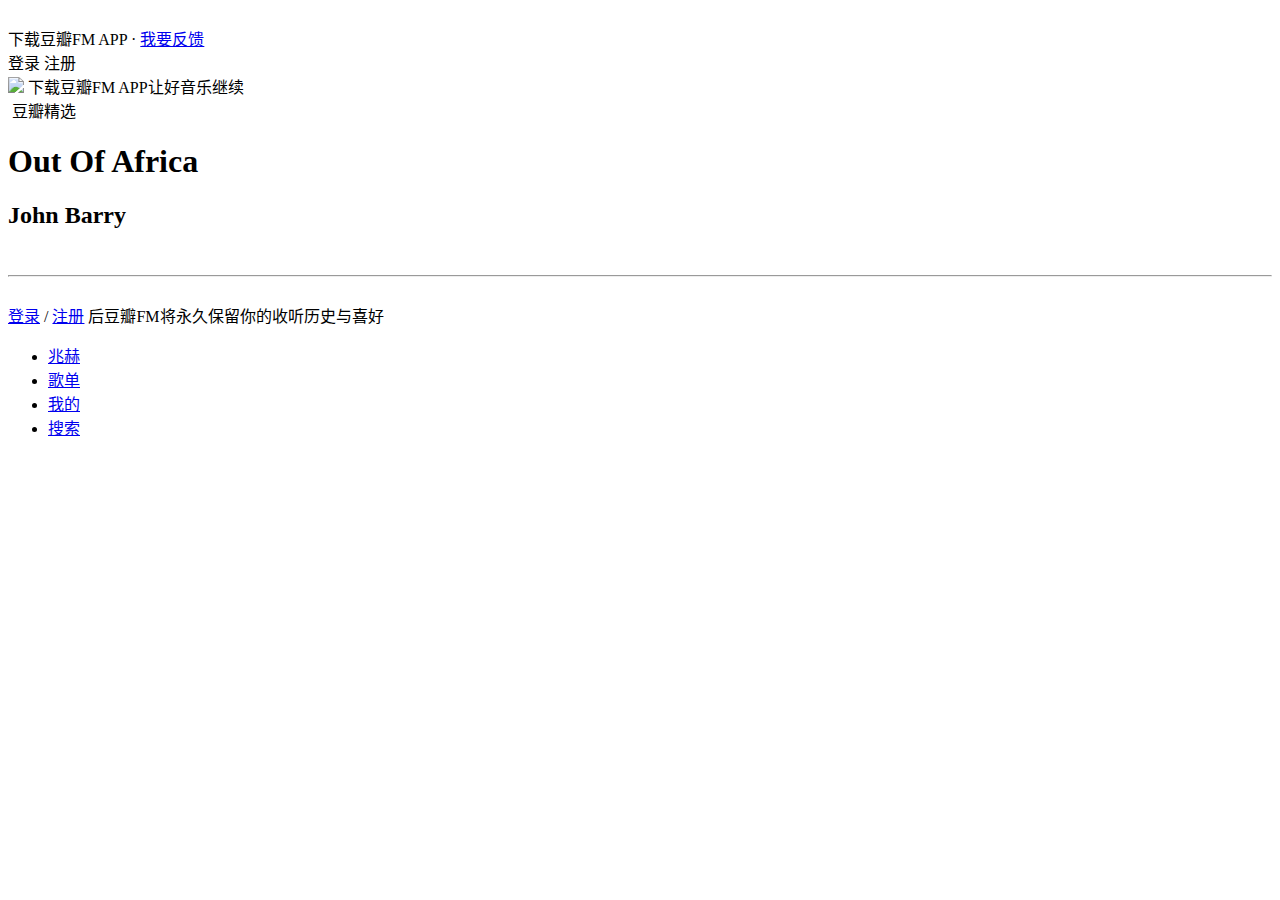
==== doubanFM.html @ f54f77a5 "Create doubanFM.html" ====
<!DOCTYPE html>
<html lang="zh-cn">

<head>
    <meta charset="UTF-8">
    <meta name="viewport" content="width=device-width, initial-scale=1.0">
    <meta http-equiv="X-UA-Compatible" content="ie=edge">
    <title>Document</title>
    <link rel="stylesheet" href="css/doubanFM.css">
    <link rel="stylesheet" href="https://at.alicdn.com/t/font_1032219_f35ezvgpxy.css">

</head>

<body>
    <header>
        <!-- 顶部开始 -->
        <div class="top">
            <div class="logo">
                <img src="https://img3.doubanio.com/dae/staticng/s/bragi/d9e779d89b8671098b8cfaf8837c0e2f94002fae/deploy/b6a46d59a094ec51ec67452607965e2c.svg"
                    alt="">
            </div>
            <div class="fmapp">
                <span>下载豆瓣FM APP · </span>
                <a href="#">我要反馈</a>
            </div>
            <div class="login">
                <span>登录</span>
                <i class="iconfont icon-shuxian"></i>
                <span>注册</span>
            </div>
        </div>
        <!-- 顶部结束 -->
    </header>
    <!-- 左侧二维码开始 -->
    <div class="code">
        <img src="https://img3.doubanio.com/f/fm/1e89298732fbf090aea0812f7fb2af30ad82ab61/pics/fm/landingpage/qr_2@2x.png">
        <span>下载豆瓣FM APP让好音乐继续</span>
    </div>
    <!-- 左侧二维码结束 -->
    <div >
        <img src="" alt="">
        <span>豆瓣精选</span>
        <img src="" alt="">
    </div>
    <div>

        <h1>Out Of Africa</h1>
        <h2>John Barry</h2>
        <div>
            <img src="" alt="">
            <img src="" alt="">
            <img src="" alt="">
            <img src="" alt="">
        </div>
        <hr>
        <div>
            <a href=""></a>
            <a href=""></a>
            <a href=""></a>
            <a href=""></a>
        </div>
        <div>
            <img src="https://img1.doubanio.com/view/subject/m/public/s3255598.jpg" alt="">
        </div>
    </div>
    <div>
        <span>
            <a href="#">登录</a> / <a href="#">注册</a> 后豆瓣FM将永久保留你的收听历史与喜好
        </span>
    </div>
    <div>
        <a href="#"><i class="iconfont icon-iphone"></i>
    </div>
    <footer>
        <ul>
            <li><a href="#"><i class="iconfont icon-icon--"></i> 兆赫</a></li>
            <li><a href="#"><i class="iconfont icon-yutoubaoicon"></i> 歌单</a></li>
            <li><a href="#"><i class="iconfont icon-xinaixin"></i> 我的</a></li>
            <li><a href="#"><i class="iconfont icon-iconfontsousuokuangsousuo"></i> 搜索</a></li>
        </ul>
    </footer>











</body>

</html>
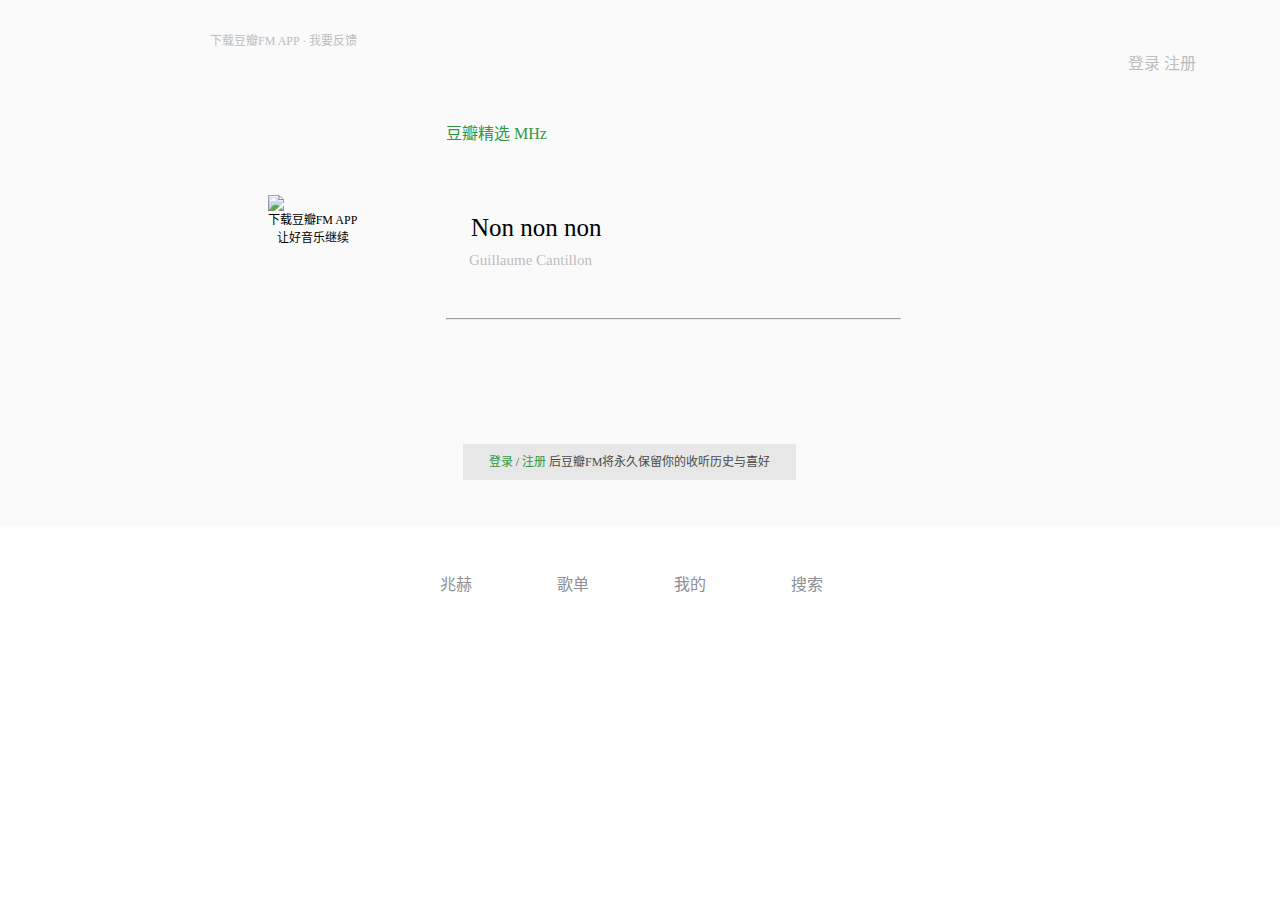
==== commit 041fd11a: "Update doubanFM.html" ====
--- a/doubanFM.html
+++ b/doubanFM.html
@@ -7,72 +7,81 @@
     <meta http-equiv="X-UA-Compatible" content="ie=edge">
     <title>Document</title>
     <link rel="stylesheet" href="css/doubanFM.css">
-    <link rel="stylesheet" href="https://at.alicdn.com/t/font_1032219_f35ezvgpxy.css">
+    <link rel="stylesheet" href="https://at.alicdn.com/t/font_1032219_ubltnyofdy.css">
 
 </head>
 
 <body>
-    <header>
-        <!-- 顶部开始 -->
-        <div class="top">
-            <div class="logo">
-                <img src="https://img3.doubanio.com/dae/staticng/s/bragi/d9e779d89b8671098b8cfaf8837c0e2f94002fae/deploy/b6a46d59a094ec51ec67452607965e2c.svg"
-                    alt="">
+    <div class="bc-gray">
+        <header>
+            <!-- 顶部开始 -->
+            <div class="top">
+                <div class="logo">
+                    <img src="https://img3.doubanio.com/dae/staticng/s/bragi/d9e779d89b8671098b8cfaf8837c0e2f94002fae/deploy/b6a46d59a094ec51ec67452607965e2c.svg"
+                        alt="">
+                </div>
+                <div class="fmapp">
+                    <span>下载豆瓣FM APP · </span>
+                    <a href="#">我要反馈</a>
+                </div>
+                <div class="login">
+                    <span>登录</span>
+                    <i class="iconfont icon-shuxian"></i>
+                    <span>注册</span>
+                </div>
             </div>
-            <div class="fmapp">
-                <span>下载豆瓣FM APP · </span>
-                <a href="#">我要反馈</a>
+            <!-- 顶部结束 -->
+        </header>
+        <!-- 左侧二维码开始 -->
+        <div class="code">
+            <img src="https://img3.doubanio.com/f/fm/1e89298732fbf090aea0812f7fb2af30ad82ab61/pics/fm/landingpage/qr_2@2x.png">
+            <span>下载豆瓣FM APP让好音乐继续</span>
+        </div>
+        <!-- 左侧二维码结束 -->
+        <main class="clearfix">
+            <div class="select">
+                <i class="iconfont icon-yinlebofangxuanlvjiezou"></i>
+                <span> 豆瓣精选 MHz </span>
+                <i class="iconfont icon-shangxiajiantou"></i>
+
             </div>
-            <div class="login">
-                <span>登录</span>
-                <i class="iconfont icon-shuxian"></i>
-                <span>注册</span>
+            <div class="song">
+                <h1><a href="#">Non non non</a></h1>
+                <h2><a href="#">Guillaume Cantillon</a></h2>
+                <ul class="song-a">
+                    <li> <a href="#"><i class="iconfont icon-laba"></i></a></li>
+                    <li> <a href="#"><i class="iconfont icon-geci"></i></a></li>
+                    <li> <a href="#"><i class="iconfont icon-download"></i></a></li>
+                    <li> <a href="#"><i class="iconfont icon-tubiaozhizuo-"></i></a></li>
+                </ul>
+                <hr>
+                <ul class="song-b">
+                    <li> <a href="#"><i class="iconfont icon-xinaixin"></i></a></i></li>
+                    <li> <a href="#"><i class="iconfont icon-tubiaozhizuo-1"></i></a></li>
+                    <li> <a href="#"><i class="iconfont icon-bofang"></i></a></li>
+                    <li> <a href="#"><i class="iconfont icon-xiayishou"></i></a></li>
+                </ul>
+                <div>
+                    <img src="https://img1.doubanio.com/view/subject/m/public/s3255598.jpg" alt="">
+                </div>
             </div>
+        </main>
+
+        <div class="arrow">
+                <i class="iconfont icon-jiantou-shang-cuxiantiao"></i>
         </div>
-        <!-- 顶部结束 -->
-    </header>
-    <!-- 左侧二维码开始 -->
-    <div class="code">
-        <img src="https://img3.doubanio.com/f/fm/1e89298732fbf090aea0812f7fb2af30ad82ab61/pics/fm/landingpage/qr_2@2x.png">
-        <span>下载豆瓣FM APP让好音乐继续</span>
-    </div>
-    <!-- 左侧二维码结束 -->
-    <div >
-        <img src="" alt="">
-        <span>豆瓣精选</span>
-        <img src="" alt="">
-    </div>
-    <div>
 
-        <h1>Out Of Africa</h1>
-        <h2>John Barry</h2>
-        <div>
-            <img src="" alt="">
-            <img src="" alt="">
-            <img src="" alt="">
-            <img src="" alt="">
-        </div>
-        <hr>
-        <div>
-            <a href=""></a>
-            <a href=""></a>
-            <a href=""></a>
-            <a href=""></a>
+        <div class="registered">
+            <span>
+                <a href="#">登录</a> / <a href="#">注册</a> 后豆瓣FM将永久保留你的收听历史与喜好
+            </span>
         </div>
         <div>
-            <img src="https://img1.doubanio.com/view/subject/m/public/s3255598.jpg" alt="">
+            <a href="#"><i class="iconfont icon-iphone"></i>
         </div>
     </div>
-    <div>
-        <span>
-            <a href="#">登录</a> / <a href="#">注册</a> 后豆瓣FM将永久保留你的收听历史与喜好
-        </span>
-    </div>
-    <div>
-        <a href="#"><i class="iconfont icon-iphone"></i>
-    </div>
     <footer>
-        <ul>
+        <ul class="foot" id="foot-a">
             <li><a href="#"><i class="iconfont icon-icon--"></i> 兆赫</a></li>
             <li><a href="#"><i class="iconfont icon-yutoubaoicon"></i> 歌单</a></li>
             <li><a href="#"><i class="iconfont icon-xinaixin"></i> 我的</a></li>
--- a/css/doubanFM.css
+++ b/css/doubanFM.css
@@ -0,0 +1,273 @@
+
+/* css初始化开始 */
+
+* {
+    margin: 0;
+    padding: 0;
+
+}
+
+.clearfix:before, .clearfix:after {   /* 清除浮动 */
+    display: table;
+    content: "";
+}
+.clearfix:after {
+    clear: both;
+}
+.clearfix {
+    *zoom: 1;
+}
+
+ul {
+    list-style: none;
+}
+
+a {
+    color: #bdbdc0;
+    text-decoration: none;
+}
+
+
+
+/* css初始化结束 */
+
+
+/* 公共类开始 */
+
+
+
+
+
+
+
+/* 公共类结束 */
+body {
+    width: 1366px;
+}
+
+.bc-gray {
+    background-color: #fafafa;
+}
+
+
+
+/* 顶部开始 */
+.top {
+    background-color: #fafafa;
+    height: 100px;
+    padding: 0 170px;
+
+}
+.logo img {
+    height: 40px;
+    margin-top: 28px;
+    float: left;
+}
+.fmapp {
+    color: #bdbdc0;
+    font-size: 12px;
+    margin-top: 31px;
+    margin-left: 40px;
+    float: left;
+}
+
+.login {
+    margin-top: 50px;
+    color: #bdbdc0;
+    float: right;
+}
+/* .login i {
+    height: 12px;
+    border: 1px solid #bdbdc0;
+} */
+
+/* 顶部结束 */
+
+
+/* 左侧二维码开始 */
+.code {
+    float: left;
+    margin-top: 95px;
+    margin-left: 265px;
+    /* background-color: rgb(255, 164, 164); */
+    width: 95px;
+    height: 140px;
+
+}
+.code img {
+    display: block;
+    margin: 0 auto;
+    width: 90px;
+}
+.code span {
+    display: block;
+    text-align: center;
+    font-size: 12px;
+    line-height: 18px;
+}
+/* 左侧二维码结束 */
+
+main {
+    margin-left: 446px;
+   
+    /* background-color: rgb(93, 169, 255); */
+    width: 920px;
+    height: 426px;
+}
+
+.select {
+    /* background-color: rgb(255, 164, 164); */
+    color: #2f9842;
+    font-size: 16px;
+    margin-top: 20px;
+}
+
+
+.song h1 a {
+    color: #000;
+}
+.song h2 a {
+    color: #bdbdc0;
+}
+
+.song h1 a:hover,
+.song h2 a:hover {
+   text-decoration: underline;
+}
+
+
+
+.song h1{
+    font-weight: normal;
+    margin-top: 70px;
+    margin-left: 25px;
+    font-size: 25px;
+    margin-bottom: 10px;
+}
+.song h2 {
+    font-weight: normal;
+   
+    margin-left: 23px;
+    margin-bottom: 25px;
+    font-size: 15px;
+
+}
+ul li{
+    color: #bdbdc0;
+    float: left;
+}
+
+.song-a li:nth-child(1) {
+    padding-left: 75px;
+    padding-right: 257px;
+}
+.song-a li:nth-child(2) {
+    padding-right: 30px;
+}
+.song-a li:nth-child(3) {
+    padding-right: 30px;
+}
+
+hr {
+    width: 453px;
+}
+
+
+
+.song-a {
+    font-size: 12px;
+    height: 24px;
+}
+
+
+
+.song-b {
+    font-size: 25px;
+    margin-top: 60px;
+    height: 24px;
+}
+
+.song-b li:nth-child(1) {
+    padding-left: 20px;
+    padding-right: 36px;
+}
+.song-b li:nth-child(2) {
+    padding-right: 260px;
+}
+.song-b li:nth-child(3) {
+    padding-right: 75px;
+}
+
+
+.song img {
+    width: 240px;
+    margin-top: -50%;
+    margin-bottom: -22px;
+   
+    margin-left: 40px;
+    border-radius: 50%;
+ 
+
+}
+
+.registered {
+    color: #4a4a4a;
+    text-align: center;
+    width: 333px;
+    height: 36px;
+    line-height: 36px;
+    font-size: 12px;
+    background-color: #e7e7e7;
+    top: 444px;
+    left: 463px;
+    position: absolute;
+}
+.registered a {
+    color: #2f9842;
+}
+
+
+.arrow {
+    color: #78c386;
+    top: 459px;
+    left: 1186px;
+    position: absolute;
+}
+/* .icon-jiantou-shang-cuxiantiao {
+    width: 40px;   
+    font-size: 40px；                          iconfont图标可以改大小吗
+}
+
+.iconfont {
+    font-size: 40px；       
+} */
+
+
+footer {
+    width: 1366px;
+    height: 100px;
+
+}
+
+.foot {
+    display: inline-block;
+    height: 18px;
+    margin-left: 355px;
+    margin-top: 45px;
+}
+
+.foot li a {
+    color: #8f8e94;
+    display: inline-block;
+    padding-right: 85px;
+    /* margin: 0 auto; */
+}
+
+.foot li a:hover,
+.song-a a:hover,
+.song-b a:hover {
+    color: #585858;
+}
+
+
+
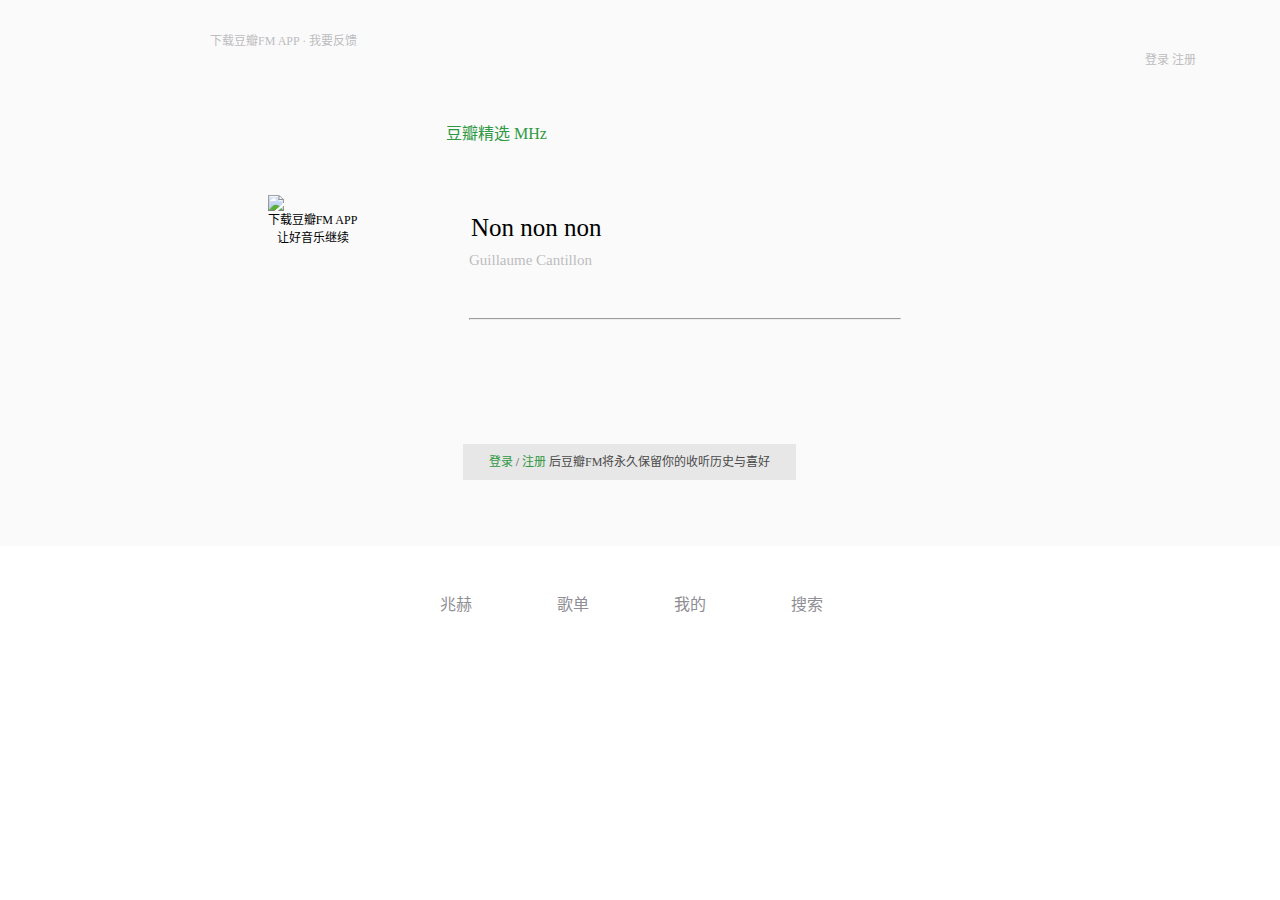
==== commit 598abd76: "Update doubanFM.html" ====
--- a/doubanFM.html
+++ b/doubanFM.html
@@ -7,12 +7,12 @@
     <meta http-equiv="X-UA-Compatible" content="ie=edge">
     <title>Document</title>
     <link rel="stylesheet" href="css/doubanFM.css">
-    <link rel="stylesheet" href="https://at.alicdn.com/t/font_1032219_ubltnyofdy.css">
+    <link rel="stylesheet" href="https://at.alicdn.com/t/font_1032219_vd1sssbq63.css">
 
 </head>
 
 <body>
-    <div class="bc-gray">
+    <div class="page">
         <header>
             <!-- 顶部开始 -->
             <div class="top">
@@ -20,7 +20,7 @@
                     <img src="https://img3.doubanio.com/dae/staticng/s/bragi/d9e779d89b8671098b8cfaf8837c0e2f94002fae/deploy/b6a46d59a094ec51ec67452607965e2c.svg"
                         alt="">
                 </div>
-                <div class="fmapp">
+                <div class="download-feedback">
                     <span>下载豆瓣FM APP · </span>
                     <a href="#">我要反馈</a>
                 </div>
@@ -33,7 +33,7 @@
             <!-- 顶部结束 -->
         </header>
         <!-- 左侧二维码开始 -->
-        <div class="code">
+        <div class="qr-code">
             <img src="https://img3.doubanio.com/f/fm/1e89298732fbf090aea0812f7fb2af30ad82ab61/pics/fm/landingpage/qr_2@2x.png">
             <span>下载豆瓣FM APP让好音乐继续</span>
         </div>
@@ -56,7 +56,7 @@
                 </ul>
                 <hr>
                 <ul class="song-b">
-                    <li> <a href="#"><i class="iconfont icon-xinaixin"></i></a></i></li>
+                    <li> <a href="#"><i class="iconfont icon-love-b"></i></a></i></li>
                     <li> <a href="#"><i class="iconfont icon-tubiaozhizuo-1"></i></a></li>
                     <li> <a href="#"><i class="iconfont icon-bofang"></i></a></li>
                     <li> <a href="#"><i class="iconfont icon-xiayishou"></i></a></li>
@@ -81,7 +81,7 @@
         </div>
     </div>
     <footer>
-        <ul class="foot" id="foot-a">
+        <ul class="foot" >
             <li><a href="#"><i class="iconfont icon-icon--"></i> 兆赫</a></li>
             <li><a href="#"><i class="iconfont icon-yutoubaoicon"></i> 歌单</a></li>
             <li><a href="#"><i class="iconfont icon-xinaixin"></i> 我的</a></li>
@@ -90,15 +90,6 @@
     </footer>
 
 
-
-
-
-
-
-
-
-
-
 </body>
 
 </html>--- a/css/doubanFM.css
+++ b/css/doubanFM.css
@@ -7,16 +7,16 @@
 
 }
 
-.clearfix:before, .clearfix:after {   /* 清除浮动 */
-    display: table;
-    content: "";
-}
-.clearfix:after {
+/* .clearfix::after {
+    content: '';
+    display: block;
     clear: both;
-}
-.clearfix {
-    *zoom: 1;
-}
+} */
+
+/* css初始化结束 */
+
+
+/* 公共类开始 */
 
 ul {
     list-style: none;
@@ -28,27 +28,15 @@
 }
 
 
-
-/* css初始化结束 */
-
-
-/* 公共类开始 */
-
-
-
-
-
-
-
 /* 公共类结束 */
+
 body {
     width: 1366px;
 }
 
-.bc-gray {
+.page {
     background-color: #fafafa;
 }
-
 
 
 /* 顶部开始 */
@@ -63,7 +51,7 @@
     margin-top: 28px;
     float: left;
 }
-.fmapp {
+.download-feedback {
     color: #bdbdc0;
     font-size: 12px;
     margin-top: 31px;
@@ -72,20 +60,17 @@
 }
 
 .login {
+    font-size: 12px;
     margin-top: 50px;
     color: #bdbdc0;
     float: right;
 }
-/* .login i {
-    height: 12px;
-    border: 1px solid #bdbdc0;
-} */
 
 /* 顶部结束 */
 
 
 /* 左侧二维码开始 */
-.code {
+.qr-code {
     float: left;
     margin-top: 95px;
     margin-left: 265px;
@@ -94,12 +79,12 @@
     height: 140px;
 
 }
-.code img {
+.qr-code img {
     display: block;
     margin: 0 auto;
     width: 90px;
 }
-.code span {
+.qr-code span {
     display: block;
     text-align: center;
     font-size: 12px;
@@ -159,7 +144,7 @@
 
 .song-a li:nth-child(1) {
     padding-left: 75px;
-    padding-right: 257px;
+    padding-right: 256px;
 }
 .song-a li:nth-child(2) {
     padding-right: 30px;
@@ -169,33 +154,39 @@
 }
 
 hr {
-    width: 453px;
+    margin-left: 23px;
+    width: 430px;
 }
 
 
 
 .song-a {
-    font-size: 12px;
     height: 24px;
 }
-
+.song-a a i {
+    font-size: 14px;
+}
 
 
 .song-b {
-    font-size: 25px;
     margin-top: 60px;
     height: 24px;
 }
 
+.song-b a i {
+    font-size: 26px;
+}
+
+
 .song-b li:nth-child(1) {
     padding-left: 20px;
-    padding-right: 36px;
+    padding-right: 33px;
 }
 .song-b li:nth-child(2) {
-    padding-right: 260px;
+    padding-right: 244px;
 }
 .song-b li:nth-child(3) {
-    padding-right: 75px;
+    padding-right: 56px;
 }
 
 
@@ -233,14 +224,10 @@
     left: 1186px;
     position: absolute;
 }
-/* .icon-jiantou-shang-cuxiantiao {
-    width: 40px;   
-    font-size: 40px；                          iconfont图标可以改大小吗
-}
-
-.iconfont {
-    font-size: 40px；       
-} */
+
+.arrow i {
+    font-size: 26px;
+}
 
 
 footer {
@@ -255,7 +242,9 @@
     margin-left: 355px;
     margin-top: 45px;
 }
-
+.foot li a i {
+    font-size: 20px;
+}
 .foot li a {
     color: #8f8e94;
     display: inline-block;
